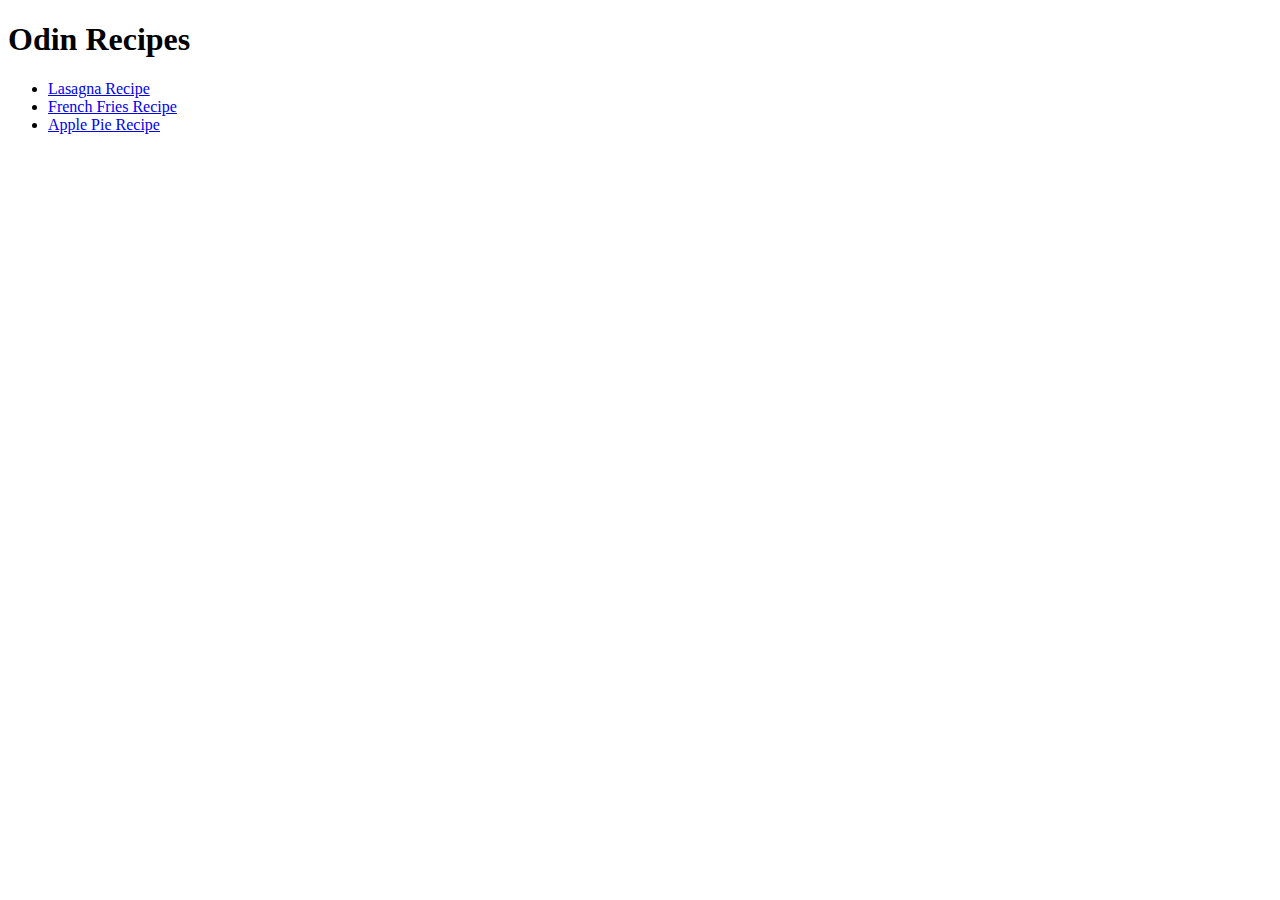
==== index.html @ b2a2def5 "updating the new files" ====
<!DOCTYPE html>
<html lang="En">
    <head>
        <meta charset="UTF-8">
        <title>Odin Recipes</title>

        <body><H1>Odin Recipes</H1></body>
        <ul>
        <li><a href="recipes/lasagna.html">Lasagna Recipe</a></li>
        <li><a href="recipes/frenchFries.html">French Fries Recipe</a></li>
        <li><a href="recipes/applePie.html">Apple Pie Recipe</a></li>

        </ul>
    </head>
</html>
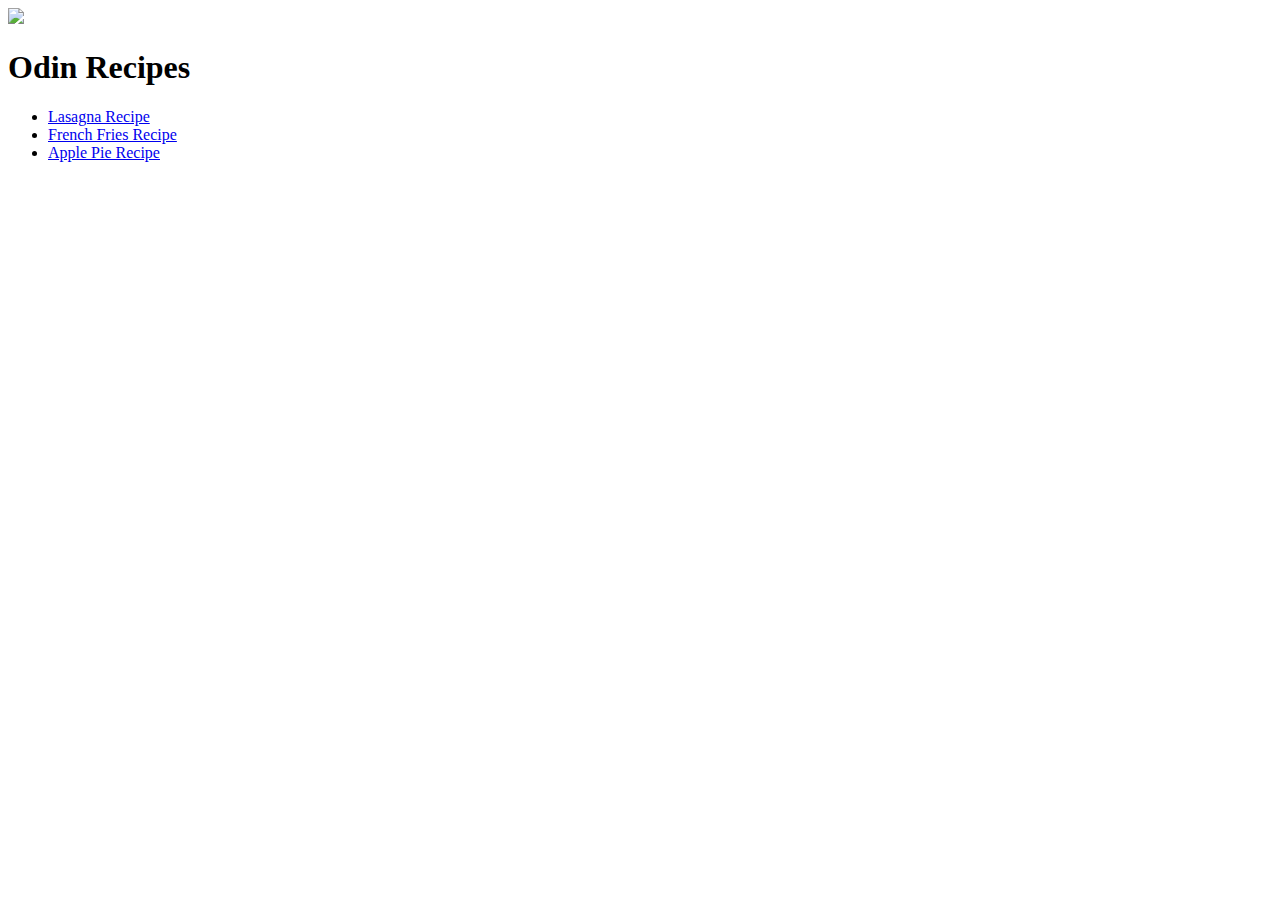
==== commit 501885bb: "adding new image" ====
--- a/index.html
+++ b/index.html
@@ -3,6 +3,9 @@
     <head>
         <meta charset="UTF-8">
         <title>Odin Recipes</title>
+        <div>
+            <img src="satsuki-mei-house.jpg">
+        </div>
 
         <body><H1>Odin Recipes</H1></body>
         <ul>
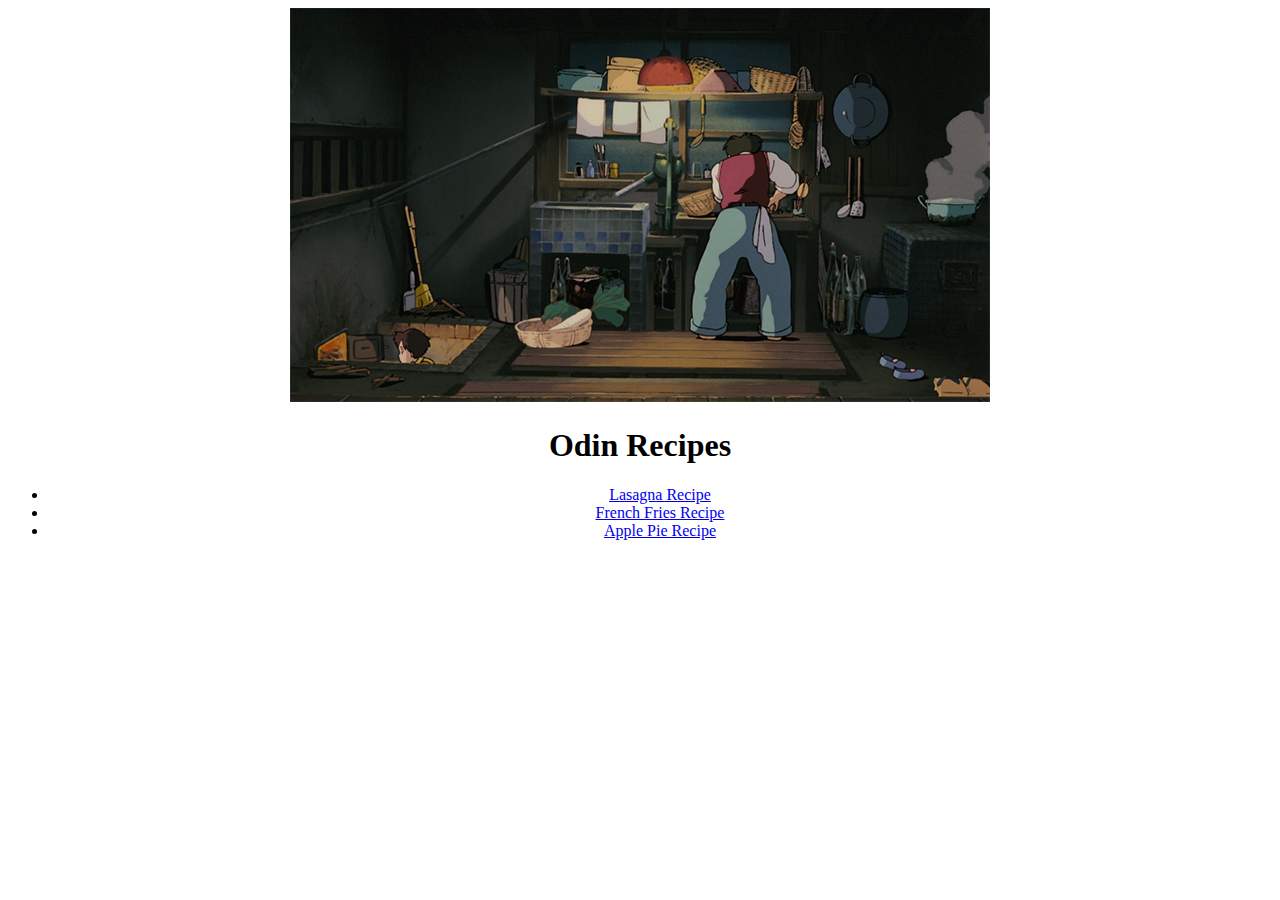
==== commit 07268efb: "add" ====
--- a/index.html
+++ b/index.html
@@ -3,16 +3,21 @@
     <head>
         <meta charset="UTF-8">
         <title>Odin Recipes</title>
-        <div>
-            <img src="satsuki-mei-house.jpg">
-        </div>
-
-        <body><H1>Odin Recipes</H1></body>
-        <ul>
-        <li><a href="recipes/lasagna.html">Lasagna Recipe</a></li>
-        <li><a href="recipes/frenchFries.html">French Fries Recipe</a></li>
-        <li><a href="recipes/applePie.html">Apple Pie Recipe</a></li>
-
-        </ul>
+        <link rel="stylesheet" href="styles.css">
     </head>
+        <body>
+            <header>
+                <div>
+                    <img src="satsuki-mei-house.jpg">
+                </div>
+            </header>
+            
+            <H1>Odin Recipes</H1>
+        
+            <ul>
+                <li><a href="recipes/lasagna.html">Lasagna Recipe</a></li>
+                <li><a href="recipes/frenchFries.html">French Fries Recipe</a></li>
+                <li><a href="recipes/applePie.html">Apple Pie Recipe</a></li>
+            </ul>
+        </body>
 </html>--- a/styles.css
+++ b/styles.css
@@ -0,0 +1,5 @@
+body {
+
+    text-align: center;
+}
+
